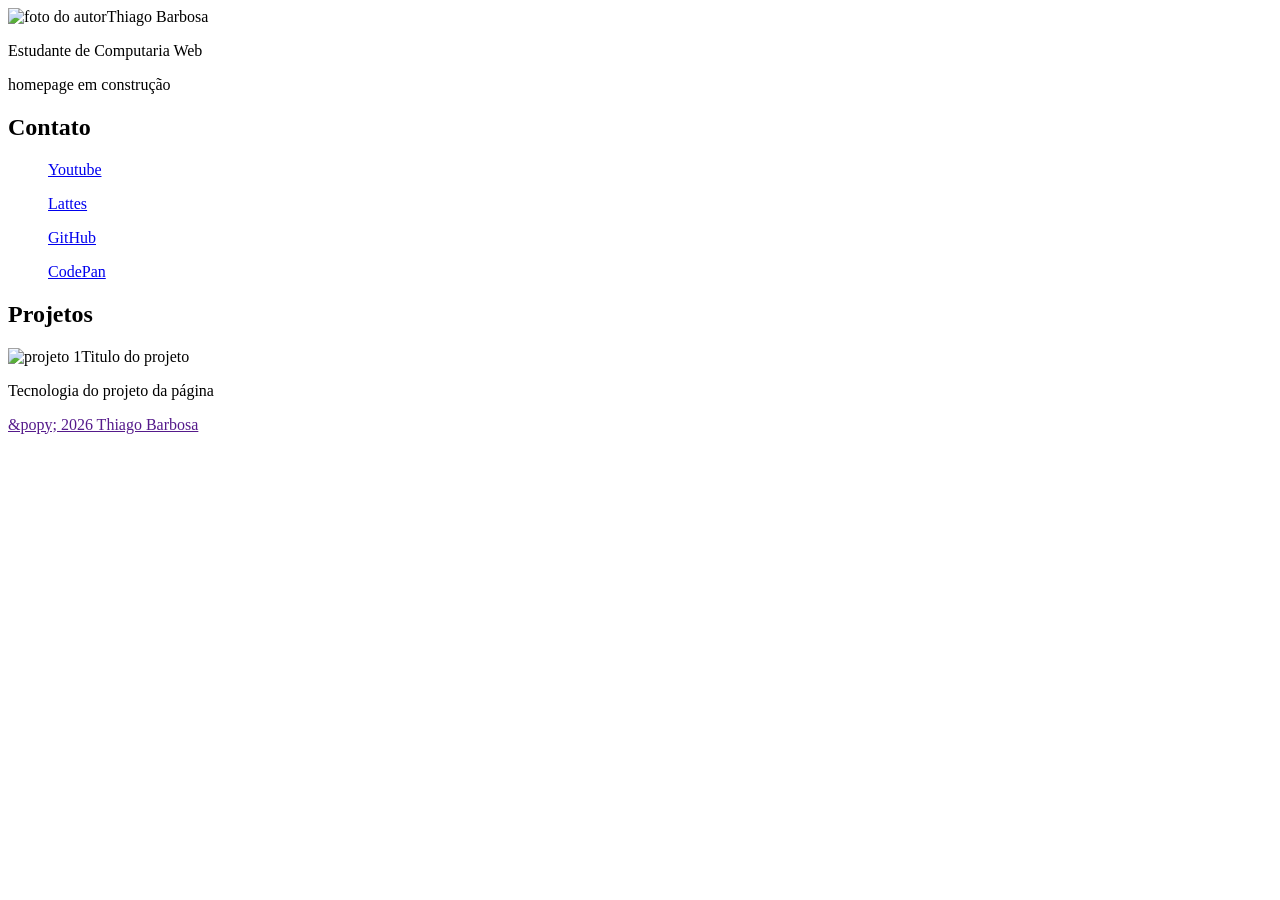
==== index.html @ 7e3a31aa "1 Aula pratica" ====
<!DOCTYPE html>
<html lang="pt-BR">
<head>
    <meta charset="UTF-8">
    <meta name="viewport" content="width=device-width, initial-scale=1.0">
    <title>Portifólio</title>
    <link rel="stylesheet" href="style.css">
</head>
<body>
    <header>
        <img src="foto.jpg" alt="foto do autor"
        <h1 id="titulo-topo">Thiago Barbosa</h1>
        <p>Estudante de Computaria Web</p>
        <p>homepage em construção</p>
    </header>
    <main>
        <section>
            <h2>Contato</h2>
            <ul><a href="#">Youtube</a></ul>
            <ul><a href="#">Lattes</a></ul>
            <ul><a href="#">GitHub</a></ul>
            <ul><a href="#">CodePan</a></ul>
        </section>
        <section>
            <h2>Projetos</h2>
            <div class="project-grid">
                <div class="project">
                    <img src="#" alt="projeto 1"
                    <h3>Titulo do projeto</h3>
                    <p class="project-tech">Tecnologia do projeto da página</p>
                    <p class="project-link"><a href=""/p>

                </div>
            </div>
        </section>
    </main>
    <footer>
        <p>&popy; 2026 Thiago Barbosa</p>
    </footer>
</body>
</html>
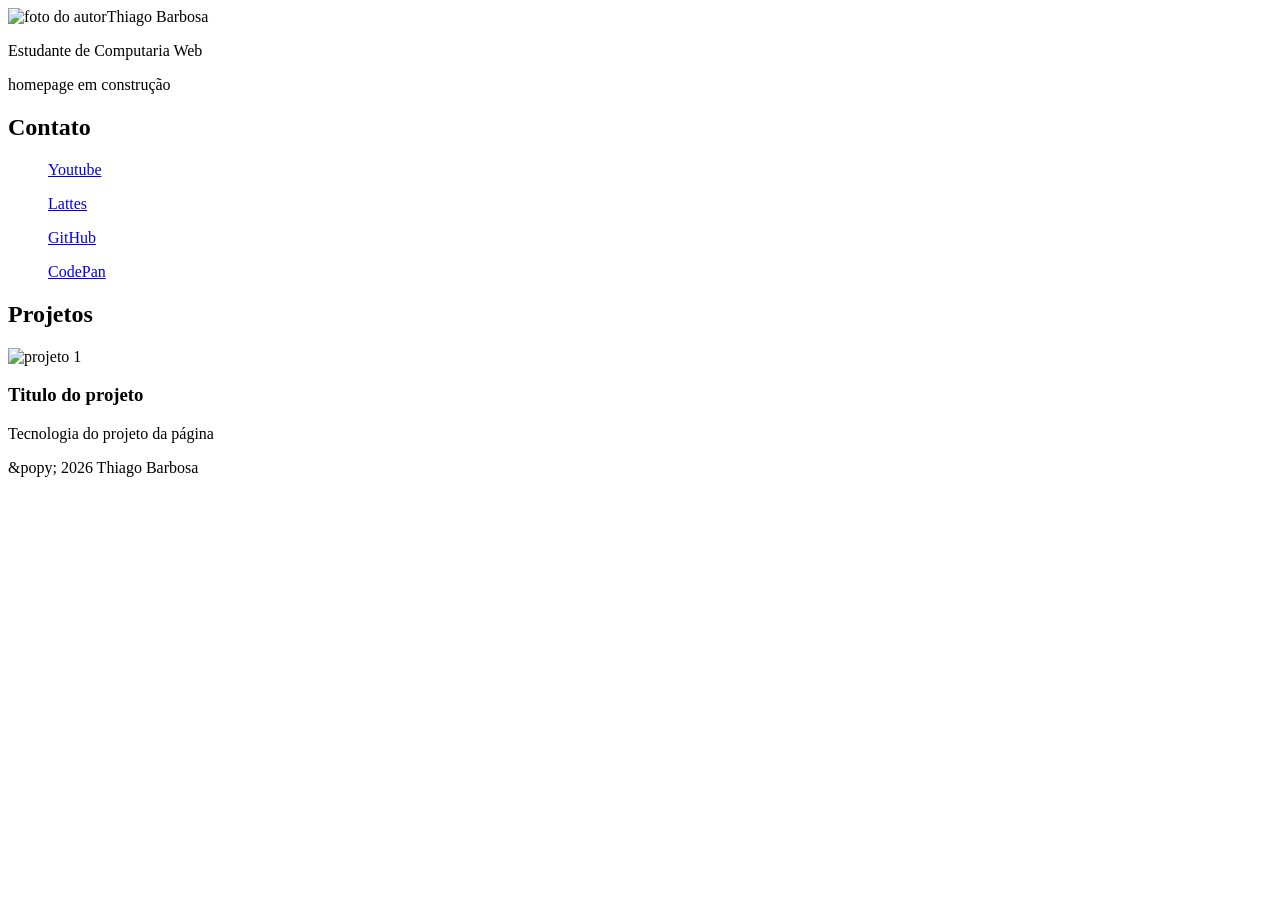
==== commit 3d1fbed1: "resolvido um bug" ====
--- a/index.html
+++ b/index.html
@@ -25,11 +25,10 @@
             <h2>Projetos</h2>
             <div class="project-grid">
                 <div class="project">
-                    <img src="#" alt="projeto 1"
+                    <img src="#" alt="projeto 1">
                     <h3>Titulo do projeto</h3>
                     <p class="project-tech">Tecnologia do projeto da página</p>
-                    <p class="project-link"><a href=""/p>
-
+                    <p class="project-link"><a href="link do projeto"></a></p>
                 </div>
             </div>
         </section>
